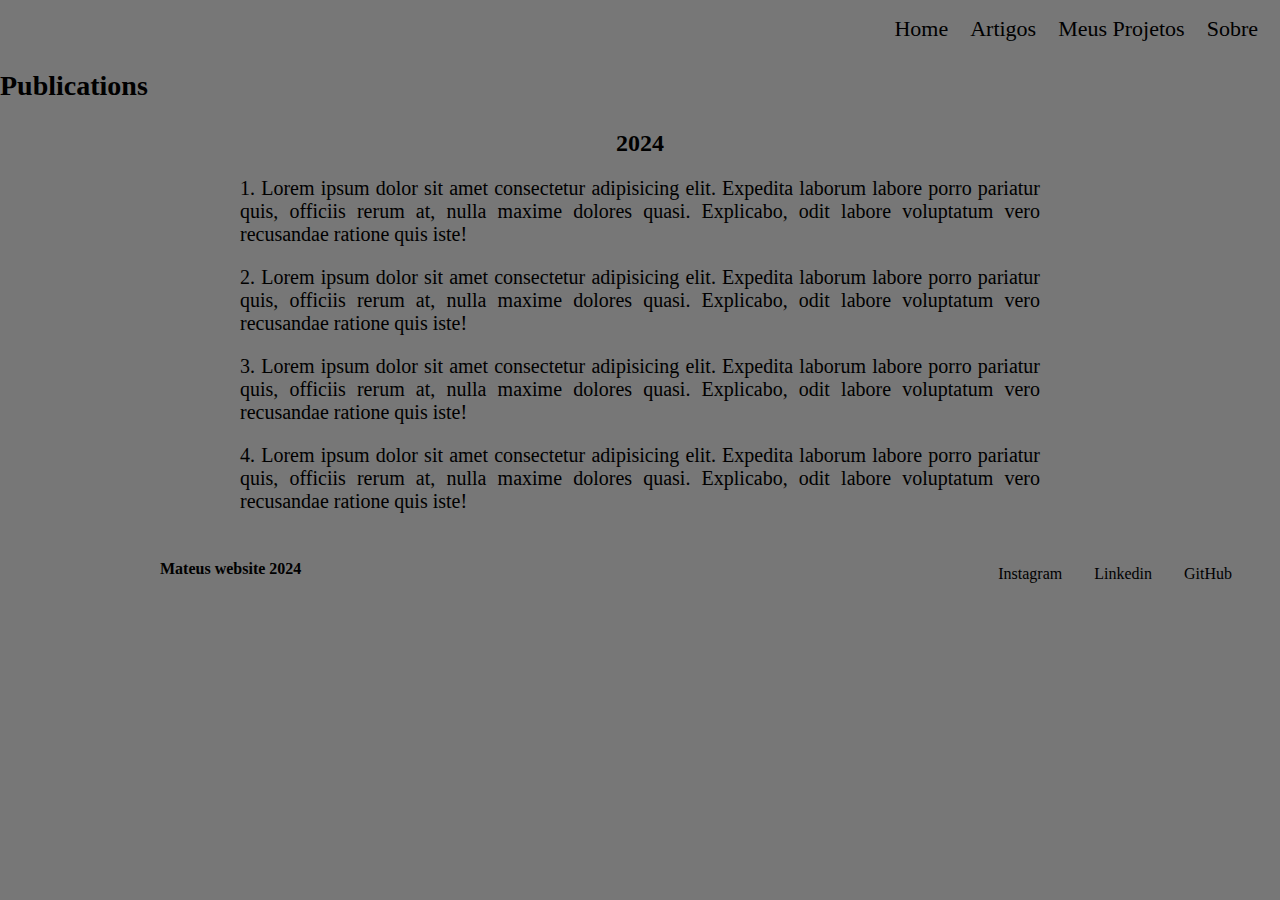
==== Portifólio/artigos.html @ 71df0d7d "quase pronto" ====
<!DOCTYPE html>
<html lang="pt-br">
<head>
    <meta charset="UTF-8">
    <meta name="viewport" content="width=device-width, initial-scale=1.0">
    <link rel="stylesheet" href="style.css">
    <title>Portfólio</title>
</head>
<body>
    <header>
        <nav class="navbar">
            <ul class="links">
                <li class="nav-links"><a href="./home.html">Home</a></li>
                <li class="nav-links"><a href="./artigos.html">Artigos</a></li>
                <li class="nav-links"><a href="./projetos.html">Meus Projetos</a></li>
                <li class="nav-links"><a href="./sobre.html">Sobre</a></li>
            </ul>
        </nav>
    </header>
    <main>
        <!-- Artigos -->
       <div class="artigos">
        <h3>Publications</h3>
        <div class="artigo">
            <h2>2024</h2>
            <p>1. Lorem ipsum dolor sit amet consectetur adipisicing elit. Expedita laborum labore porro pariatur quis, officiis rerum at, nulla maxime dolores quasi. Explicabo, odit labore voluptatum vero recusandae ratione quis iste!</p>
            <p>2. Lorem ipsum dolor sit amet consectetur adipisicing elit. Expedita laborum labore porro pariatur quis, officiis rerum at, nulla maxime dolores quasi. Explicabo, odit labore voluptatum vero recusandae ratione quis iste!</p>
            <p>3. Lorem ipsum dolor sit amet consectetur adipisicing elit. Expedita laborum labore porro pariatur quis, officiis rerum at, nulla maxime dolores quasi. Explicabo, odit labore voluptatum vero recusandae ratione quis iste!</p>
            <p>4. Lorem ipsum dolor sit amet consectetur adipisicing elit. Expedita laborum labore porro pariatur quis, officiis rerum at, nulla maxime dolores quasi. Explicabo, odit labore voluptatum vero recusandae ratione quis iste!</p>
        </div>
       </div>
    </main>
    <footer>
        <h5>Mateus website 2024</h5>
        <div class="social">
            <ul>
                <li><a href="#">Instagram</a></li>
                <li><a href="#">Linkedin</a></li>
                <li><a href="#">GitHub</a></li>
            </ul>
        </div>
    </footer>
</body>
</html>
---- Portifólio/style.css ----
body{
    margin: 0px;
    padding: 0px;
    background-color: #777;
}

li{
    list-style: none;
}

hr{
    border: 2px solid #FFF;
    width: 10%;
    margin: 1em auto;
}

/* Header */
header, .navbar{
    background-color: #777;
    margin: 0;
    padding: 0;
    z-index: 1000;
}

.links{
    display: flex;
    justify-content: right;
}

.nav-links{
    margin-right: 1em;
    font-size: 22px;
}

.nav-links a{
    text-decoration: none;
    color: #000;
    transition: ease-in-out 0.25s;
}

.nav-links a:hover{
    color: #CCCCCC;
    transform: scale(1.2);
}

/* Home */
div.home{
    margin: 0;
    padding: 0 5em;
    display: flex;
    align-items: center;
    justify-content: left;
    height: 100vh; 
    background-image: url('./img/perfil.png');
    background-size: cover;
    background-position: center;
    background-repeat: no-repeat;
}

.text-home{
    width: 35em;
    h1{
        font-size: 48px;
    };
    h2{
        font-size: 30px;
    };
    p{
        font-size: 24px;
        text-align: justify;
    }
}

ul.social-media{
    display: flex;
}

ul.social-media li a img{
    margin-left: 1em;
    width: 3em;
    height: 3em;
    transition: ease-in-out 0.25s;
    background-color: aliceblue;
    border-radius: 1em;
}

ul.social-media li a img:hover{
    transform: scale(1.2);
}

/* Projetos */
.titulo-projeto{
    padding-left: 45%;
    font-size: 32px;
}

div.projetos{
    background-color: #a5a5a5;
}

div.projeto{
    display: flex;
    align-items: center;
    border: #777 solid 0.5px;
    border-radius: 1em;
    margin: 1em;
}

.img-projeto img{
    margin: 2em 4em;
}

.texto-projeto{
    width: 55em;
    text-align: justify;
    h3{
        font-size: 24px;
    };
    p{
        font-size: 20px;
    }
}

/* Sobre */
.sobre{
    padding: 5em;
    text-align: justify;
    p{
        font-size: 18px;
    }
}

.imagem{
    padding-left: 35%;
    img{
    width: 20em;
    height: 24em;
    border-radius: 2em;
    }
}

footer{
    display: flex;
    background-color: #777;
    justify-content: space-between;
    h5{
        margin-left: 10em;
        font-size: 16px;
    };
}

div.social{
    margin: 1em;
    padding: 0;
    ul{
        display: flex;
        justify-content: right;
        li{
            margin-right: 2em;
            font-size: 16px;
            transition: ease-in-out 0.25s;
            a{
                text-decoration: none;
                color: #000;
            }
        }
    }
}
.social li:hover{
    transform: scale(1.2);
}

/* Artigos */

.artigos h3{
    font-size: 28px;
}

.artigo{
    text-align: center;
    padding: 0 15em;
    p{
        text-align: justify;
        font-size: 20px;
    }
}
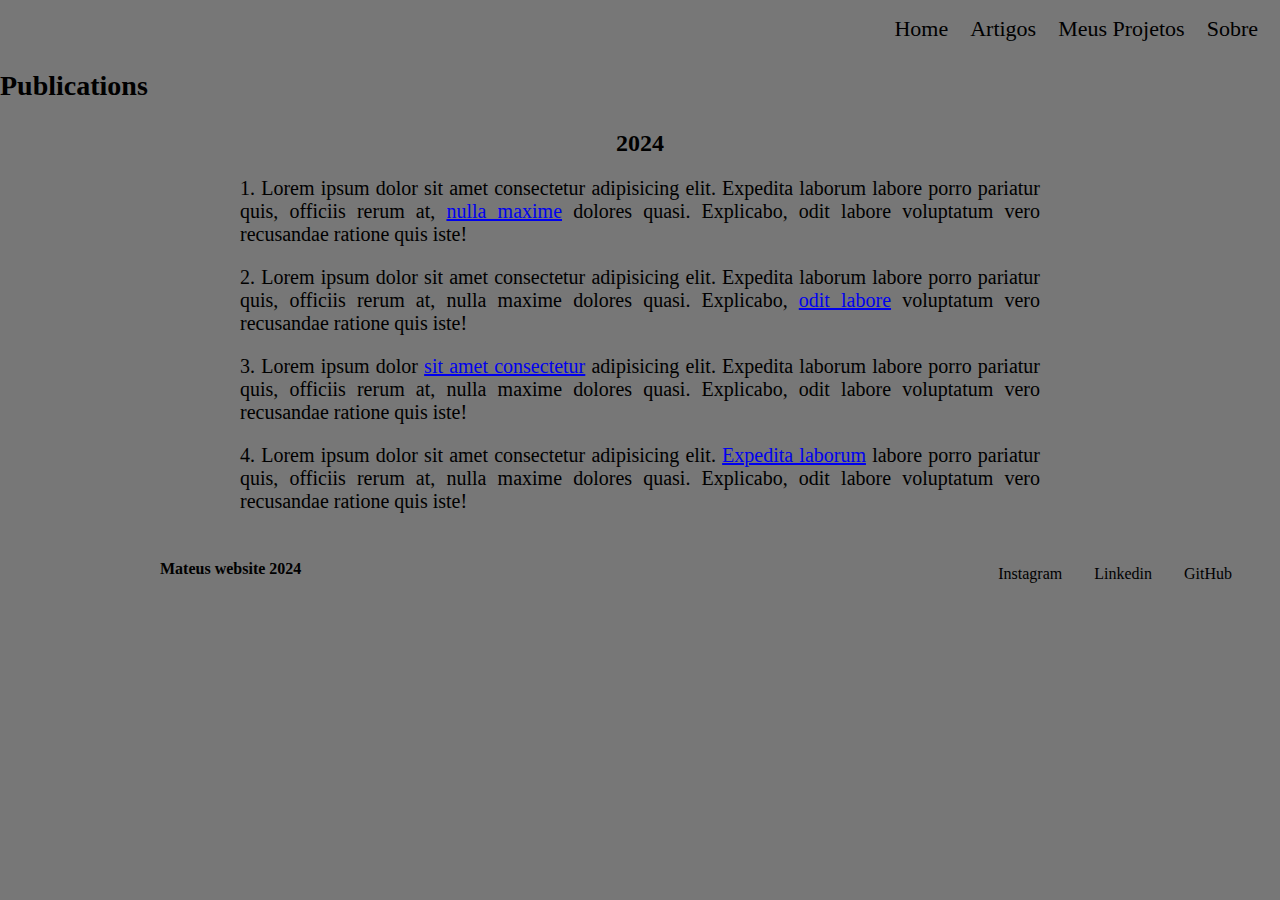
==== commit 46625452: "..." ====
--- a/Portifólio/artigos.html
+++ b/Portifólio/artigos.html
@@ -23,10 +23,10 @@
         <h3>Publications</h3>
         <div class="artigo">
             <h2>2024</h2>
-            <p>1. Lorem ipsum dolor sit amet consectetur adipisicing elit. Expedita laborum labore porro pariatur quis, officiis rerum at, nulla maxime dolores quasi. Explicabo, odit labore voluptatum vero recusandae ratione quis iste!</p>
-            <p>2. Lorem ipsum dolor sit amet consectetur adipisicing elit. Expedita laborum labore porro pariatur quis, officiis rerum at, nulla maxime dolores quasi. Explicabo, odit labore voluptatum vero recusandae ratione quis iste!</p>
-            <p>3. Lorem ipsum dolor sit amet consectetur adipisicing elit. Expedita laborum labore porro pariatur quis, officiis rerum at, nulla maxime dolores quasi. Explicabo, odit labore voluptatum vero recusandae ratione quis iste!</p>
-            <p>4. Lorem ipsum dolor sit amet consectetur adipisicing elit. Expedita laborum labore porro pariatur quis, officiis rerum at, nulla maxime dolores quasi. Explicabo, odit labore voluptatum vero recusandae ratione quis iste!</p>
+            <p>1. Lorem ipsum dolor sit amet consectetur adipisicing elit. Expedita laborum labore porro pariatur quis, officiis rerum at, <a href="#">nulla maxime</a> dolores quasi. Explicabo, odit labore voluptatum vero recusandae ratione quis iste!</p>
+            <p>2. Lorem ipsum dolor sit amet consectetur adipisicing elit. Expedita laborum labore porro pariatur quis, officiis rerum at, nulla maxime dolores quasi. Explicabo, <a href="#">odit labore</a> voluptatum vero recusandae ratione quis iste!</p>
+            <p>3. Lorem ipsum dolor <a href="#">sit amet consectetur</a> adipisicing elit. Expedita laborum labore porro pariatur quis, officiis rerum at, nulla maxime dolores quasi. Explicabo, odit labore voluptatum vero recusandae ratione quis iste!</p>
+            <p>4. Lorem ipsum dolor sit amet consectetur adipisicing elit. <a href="#">Expedita laborum</a> labore porro pariatur quis, officiis rerum at, nulla maxime dolores quasi. Explicabo, odit labore voluptatum vero recusandae ratione quis iste!</p>
         </div>
        </div>
     </main>
--- a/Portifólio/style.css
+++ b/Portifólio/style.css
@@ -121,6 +121,22 @@
     }
 }
 
+button{
+    padding: 5px 10px;
+    font-size: 18px;
+    border-radius: 5px;
+    background-color: #CCCCCC;
+    transition: ease-in-out 0.25s;
+    a{
+        text-decoration: none;
+        color: #000;
+    }
+}
+
+button:hover{
+    transform: scale(1.1);
+}
+
 /* Sobre */
 .sobre{
     padding: 5em;
@@ -128,6 +144,11 @@
     p{
         font-size: 18px;
     }
+}
+
+.sobre h3{
+    padding: 0 45%;
+    font-size: 32px;
 }
 
 .imagem{
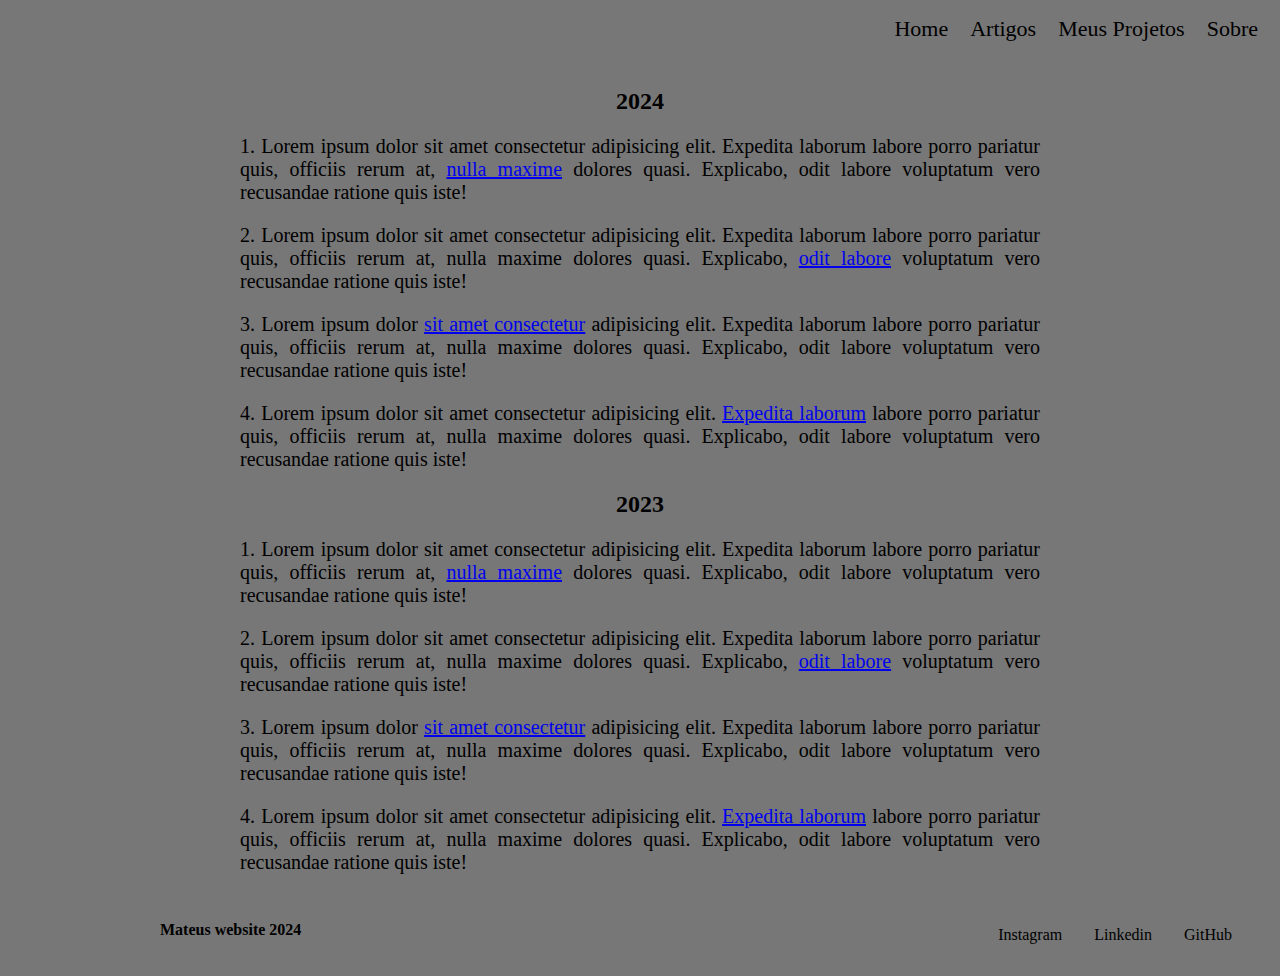
==== commit 44437257: "..." ====
--- a/Portifólio/artigos.html
+++ b/Portifólio/artigos.html
@@ -27,6 +27,11 @@
             <p>2. Lorem ipsum dolor sit amet consectetur adipisicing elit. Expedita laborum labore porro pariatur quis, officiis rerum at, nulla maxime dolores quasi. Explicabo, <a href="#">odit labore</a> voluptatum vero recusandae ratione quis iste!</p>
             <p>3. Lorem ipsum dolor <a href="#">sit amet consectetur</a> adipisicing elit. Expedita laborum labore porro pariatur quis, officiis rerum at, nulla maxime dolores quasi. Explicabo, odit labore voluptatum vero recusandae ratione quis iste!</p>
             <p>4. Lorem ipsum dolor sit amet consectetur adipisicing elit. <a href="#">Expedita laborum</a> labore porro pariatur quis, officiis rerum at, nulla maxime dolores quasi. Explicabo, odit labore voluptatum vero recusandae ratione quis iste!</p>
+            <h2>2023</h2>
+            <p>1. Lorem ipsum dolor sit amet consectetur adipisicing elit. Expedita laborum labore porro pariatur quis, officiis rerum at, <a href="#">nulla maxime</a> dolores quasi. Explicabo, odit labore voluptatum vero recusandae ratione quis iste!</p>
+            <p>2. Lorem ipsum dolor sit amet consectetur adipisicing elit. Expedita laborum labore porro pariatur quis, officiis rerum at, nulla maxime dolores quasi. Explicabo, <a href="#">odit labore</a> voluptatum vero recusandae ratione quis iste!</p>
+            <p>3. Lorem ipsum dolor <a href="#">sit amet consectetur</a> adipisicing elit. Expedita laborum labore porro pariatur quis, officiis rerum at, nulla maxime dolores quasi. Explicabo, odit labore voluptatum vero recusandae ratione quis iste!</p>
+            <p>4. Lorem ipsum dolor sit amet consectetur adipisicing elit. <a href="#">Expedita laborum</a> labore porro pariatur quis, officiis rerum at, nulla maxime dolores quasi. Explicabo, odit labore voluptatum vero recusandae ratione quis iste!</p>
         </div>
        </div>
     </main>
--- a/Portifólio/style.css
+++ b/Portifólio/style.css
@@ -19,7 +19,9 @@
     background-color: #777;
     margin: 0;
     padding: 0;
-    z-index: 1000;
+    position: fixed;
+    top: 0;
+    width: 100%;
 }
 
 .links{
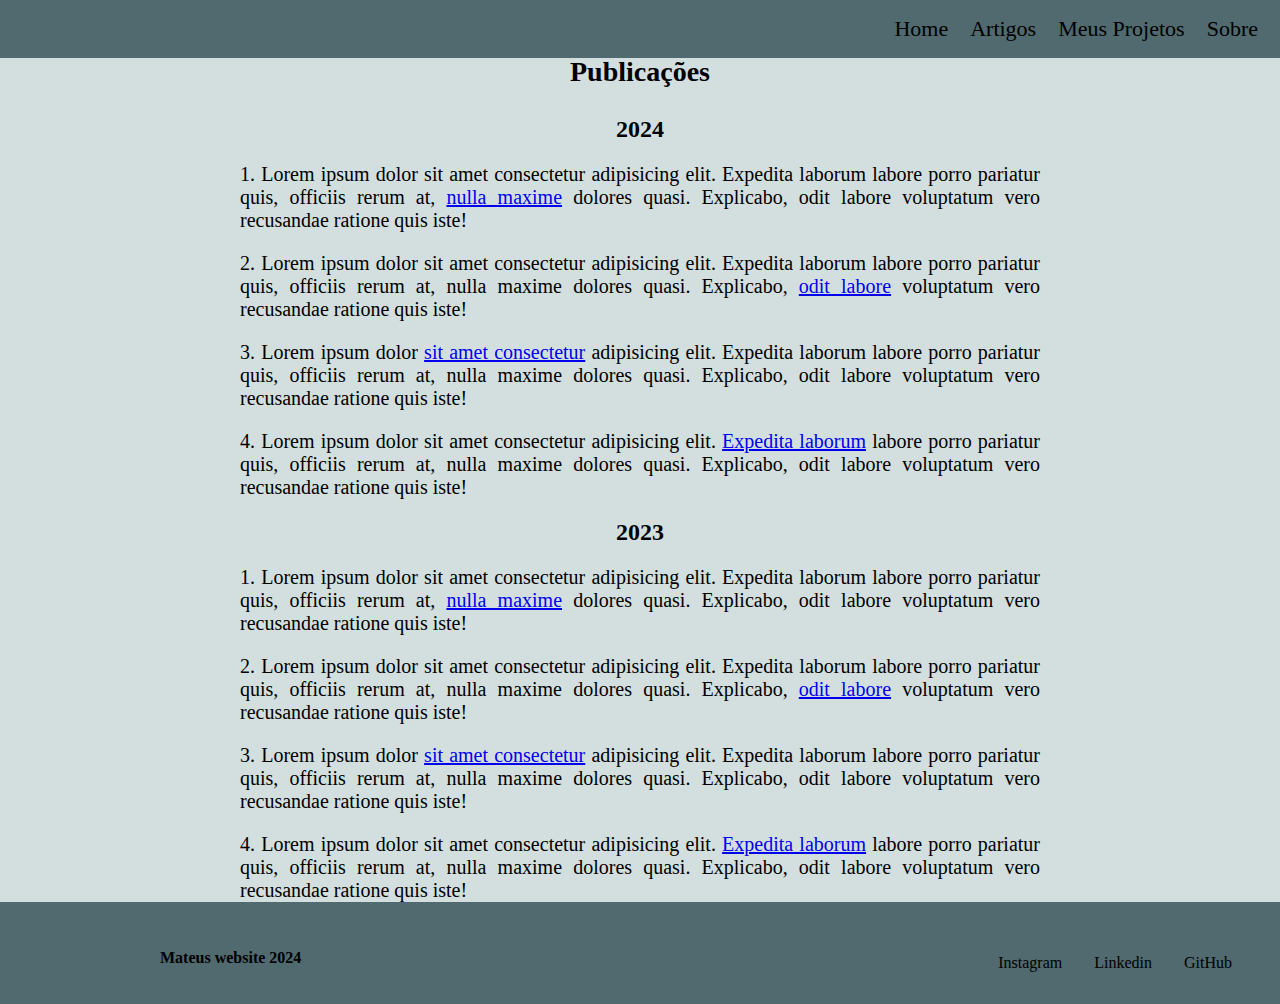
==== commit e514474e: "pronto" ====
--- a/Portifólio/artigos.html
+++ b/Portifólio/artigos.html
@@ -20,7 +20,7 @@
     <main>
         <!-- Artigos -->
        <div class="artigos">
-        <h3>Publications</h3>
+        <h3>Publicações</h3>
         <div class="artigo">
             <h2>2024</h2>
             <p>1. Lorem ipsum dolor sit amet consectetur adipisicing elit. Expedita laborum labore porro pariatur quis, officiis rerum at, <a href="#">nulla maxime</a> dolores quasi. Explicabo, odit labore voluptatum vero recusandae ratione quis iste!</p>
--- a/Portifólio/style.css
+++ b/Portifólio/style.css
@@ -1,22 +1,16 @@
 body{
     margin: 0px;
     padding: 0px;
-    background-color: #777;
+    background-color: #506a6f;
 }
 
 li{
     list-style: none;
 }
 
-hr{
-    border: 2px solid #FFF;
-    width: 10%;
-    margin: 1em auto;
-}
-
 /* Header */
 header, .navbar{
-    background-color: #777;
+    background-color: #506a6f;
     margin: 0;
     padding: 0;
     position: fixed;
@@ -45,126 +39,11 @@
     transform: scale(1.2);
 }
 
-/* Home */
-div.home{
-    margin: 0;
-    padding: 0 5em;
-    display: flex;
-    align-items: center;
-    justify-content: left;
-    height: 100vh; 
-    background-image: url('./img/perfil.png');
-    background-size: cover;
-    background-position: center;
-    background-repeat: no-repeat;
-}
-
-.text-home{
-    width: 35em;
-    h1{
-        font-size: 48px;
-    };
-    h2{
-        font-size: 30px;
-    };
-    p{
-        font-size: 24px;
-        text-align: justify;
-    }
-}
-
-ul.social-media{
-    display: flex;
-}
-
-ul.social-media li a img{
-    margin-left: 1em;
-    width: 3em;
-    height: 3em;
-    transition: ease-in-out 0.25s;
-    background-color: aliceblue;
-    border-radius: 1em;
-}
-
-ul.social-media li a img:hover{
-    transform: scale(1.2);
-}
-
-/* Projetos */
-.titulo-projeto{
-    padding-left: 45%;
-    font-size: 32px;
-}
-
-div.projetos{
-    background-color: #a5a5a5;
-}
-
-div.projeto{
-    display: flex;
-    align-items: center;
-    border: #777 solid 0.5px;
-    border-radius: 1em;
-    margin: 1em;
-}
-
-.img-projeto img{
-    margin: 2em 4em;
-}
-
-.texto-projeto{
-    width: 55em;
-    text-align: justify;
-    h3{
-        font-size: 24px;
-    };
-    p{
-        font-size: 20px;
-    }
-}
-
-button{
-    padding: 5px 10px;
-    font-size: 18px;
-    border-radius: 5px;
-    background-color: #CCCCCC;
-    transition: ease-in-out 0.25s;
-    a{
-        text-decoration: none;
-        color: #000;
-    }
-}
-
-button:hover{
-    transform: scale(1.1);
-}
-
-/* Sobre */
-.sobre{
-    padding: 5em;
-    text-align: justify;
-    p{
-        font-size: 18px;
-    }
-}
-
-.sobre h3{
-    padding: 0 45%;
-    font-size: 32px;
-}
-
-.imagem{
-    padding-left: 35%;
-    img{
-    width: 20em;
-    height: 24em;
-    border-radius: 2em;
-    }
-}
+/* Footer */
 
 footer{
     display: flex;
-    background-color: #777;
+    background-color: #506a6f;
     justify-content: space-between;
     h5{
         margin-left: 10em;
@@ -193,9 +72,142 @@
     transform: scale(1.2);
 }
 
+
+
+/* Home */
+div.home{
+    margin: 0;
+    padding: 0 5em;
+    display: flex;
+    align-items: center;
+    justify-content: left;
+    height: 100vh; 
+    background-image: url('./img/perfil.png');
+    background-size: cover;
+    background-position: center;
+    background-repeat: no-repeat;
+}
+
+.text-home{
+    width: 35em;
+    h1{
+        font-size: 48px;
+    };
+    h2{
+        font-size: 30px;
+    };
+    p{
+        font-size: 24px;
+        text-align: justify;
+    }
+}
+
+ul.social-media{
+    display: flex;
+}
+
+ul.social-media li a img{
+    margin-left: 1em;
+    width: 3em;
+    height: 3em;
+    transition: ease-in-out 0.25s;
+    background-color: #fff;
+    border-radius: 1em;
+}
+
+ul.social-media li a img:hover{
+    transform: scale(1.2);
+}
+
+
+
+/* Projetos */
+.titulo-projeto{
+    padding-top: 2em;
+    padding-left: 45%;
+    font-size: 32px;
+}
+
+div.projetos{
+    background-color: #d3dfde;
+}
+
+div.projeto{
+    display: flex;
+    align-items: center;
+    border: #777 solid 0.5px;
+    border-radius: 1em;
+    margin: 1em;
+}
+
+.img-projeto img{
+    margin: 2em 4em;
+}
+
+.texto-projeto{
+    width: 55em;
+    text-align: justify;
+    h3{
+        font-size: 24px;
+    };
+    p{
+        font-size: 20px;
+    }
+}
+
+button{
+    padding: 5px 10px;
+    font-size: 18px;
+    border-radius: 5px;
+    background-color: #CCCCCC;
+    transition: ease-in-out 0.25s;
+    a{
+        text-decoration: none;
+        color: #000;
+    }
+}
+
+button:hover{
+    transform: scale(1.1);
+}
+
+
+
+/* Sobre */
+.sobre{
+    background-color: #d3dfde;
+    padding: 5em 8em;
+    text-align: justify;
+    p{
+        font-size: 18px;
+    }
+}
+
+.sobre h3{
+    padding: 0 45%;
+    font-size: 32px;
+}
+
+.imagem{
+    padding-left: 35%;
+    img{
+    width: 20em;
+    height: 24em;
+    border-radius: 2em;
+    }
+}
+
+
+
 /* Artigos */
 
+.artigos{
+    background-color: #d3dfde;
+    text-align: center;
+}
+
 .artigos h3{
+    margin-top: 2em;
     font-size: 28px;
 }
 
